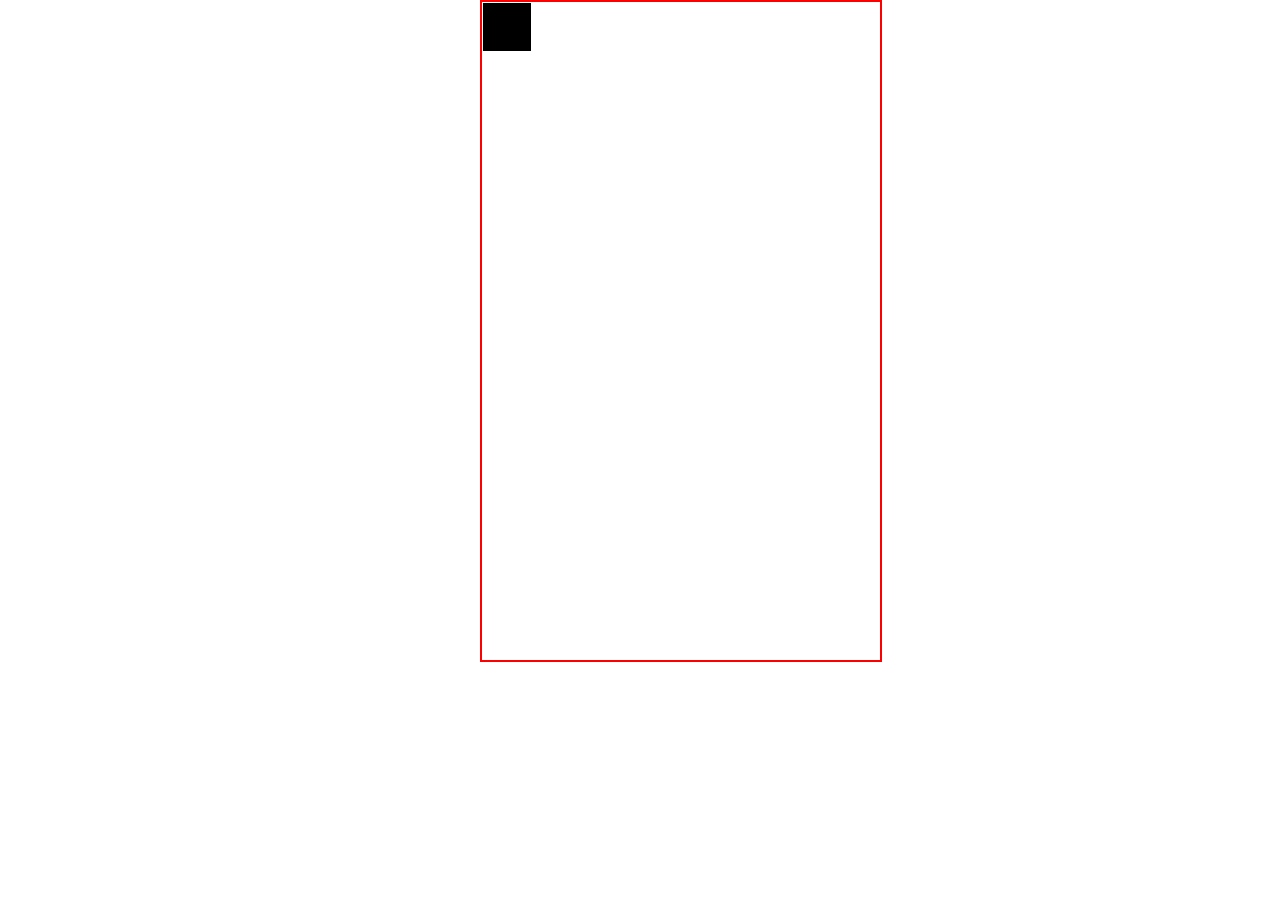
==== index.html @ b33034b0 "俄罗斯方块" ====
<!DOCTYPE html>
<html lang="zh">
<head>
<meta charset="utf-8">
<meta http-equiv="X-UA-Compatible" content="IE=edge">
<meta name="viewport" content="width=device-width, initial-scale=1">
<title>demo bootstrap</title>
<!-- Bootstrap -->
<link href="css/bootstrap.css" rel="stylesheet">
<link href="css/main.css" rel="stylesheet" type="text/css">
</head>
<body>
  

    <div class="box">
      <div id="moveBox"></div>
    </div>



<script src="js/jquery-1.11.3.min.js"></script> 
<script src="js/popper.min.js"></script>
<script src="js/bootstrap.js"></script>
<script src="./js/ietris.js"></script>
</body>
</html>
---- css/main.css ----
.box {
    width: 402px;
    height: 662px;
    position: absolute;
    margin-left: 480px;
    border: 2px red solid;
}
#moveBox {
    width: 50px;
    height: 50px;
    border: 1px #fff solid;
    background: #000;
    position: absolute;
}
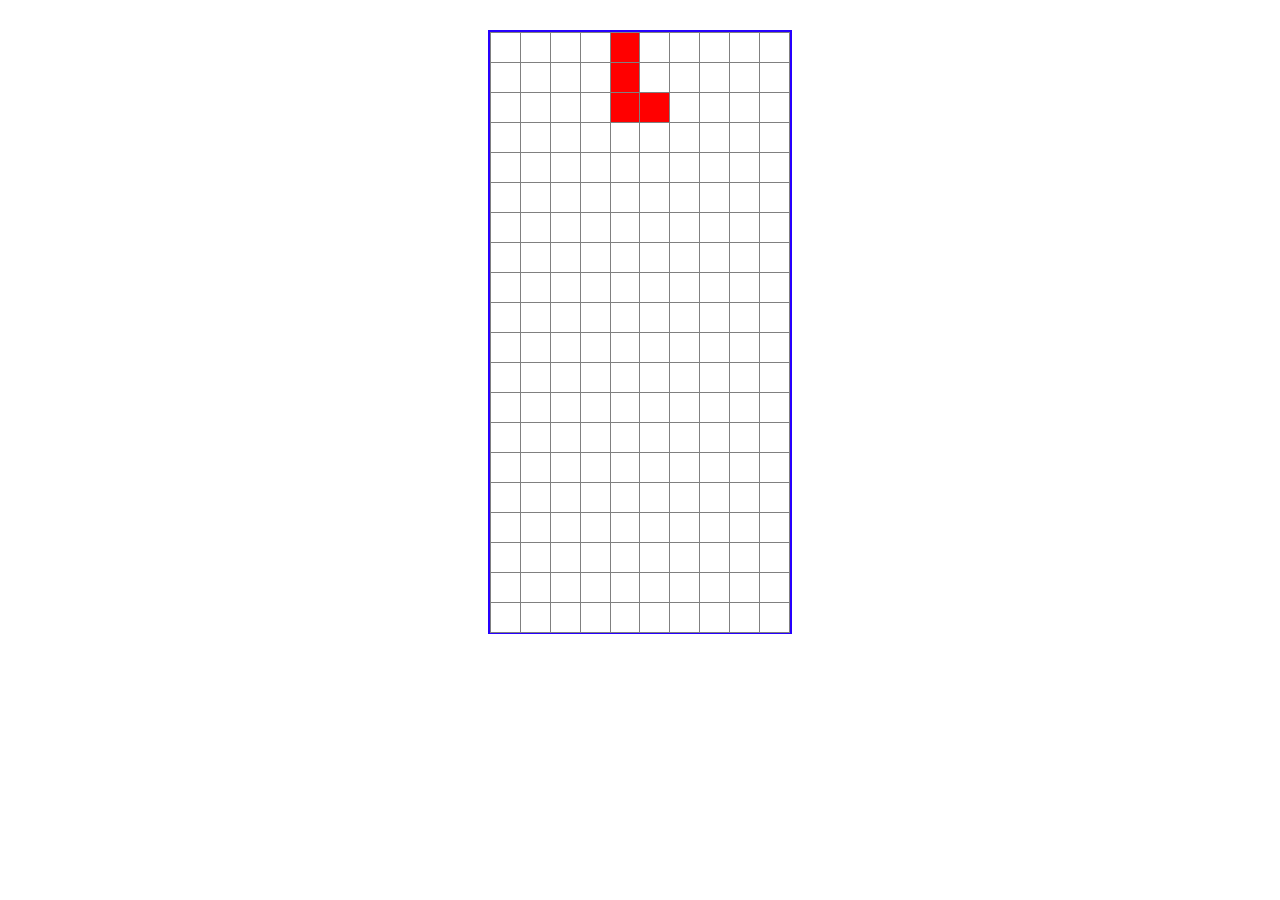
==== commit 2b00f61b: "移动、生成" ====
--- a/index.html
+++ b/index.html
@@ -4,7 +4,7 @@
 <meta charset="utf-8">
 <meta http-equiv="X-UA-Compatible" content="IE=edge">
 <meta name="viewport" content="width=device-width, initial-scale=1">
-<title>demo bootstrap</title>
+<title>ietris</title>
 <!-- Bootstrap -->
 <link href="css/bootstrap.css" rel="stylesheet">
 <link href="css/main.css" rel="stylesheet" type="text/css">
@@ -13,7 +13,248 @@
   
 
     <div class="box">
-      <div id="moveBox"></div>
+      <table id="board" cellspacing=0 cellpadding=0 border=1>    
+        <tr>    
+            <td></td>    
+            <td></td>    
+            <td></td>    
+            <td></td>    
+            <td></td>    
+            <td></td>    
+            <td></td>    
+            <td></td>    
+            <td></td>    
+            <td></td>    
+        </tr>    
+        <tr>    
+            <td></td>    
+            <td></td>    
+            <td></td>    
+            <td></td>    
+            <td></td>    
+            <td></td>    
+            <td></td>    
+            <td></td>    
+            <td></td>    
+            <td></td>    
+        </tr>    
+        <tr>    
+            <td></td>    
+            <td></td>    
+            <td></td>    
+            <td></td>    
+            <td></td>    
+            <td></td>    
+            <td></td>    
+            <td></td>    
+            <td></td>    
+            <td></td>    
+        </tr>    
+        <tr>    
+            <td></td>    
+            <td></td>    
+            <td></td>    
+            <td></td>    
+            <td></td>    
+            <td></td>    
+            <td></td>    
+            <td></td>    
+            <td></td>    
+            <td></td>    
+        </tr>    
+        <tr>    
+            <td></td>    
+            <td></td>    
+            <td></td>    
+            <td></td>    
+            <td></td>    
+            <td></td>    
+            <td></td>    
+            <td></td>    
+            <td></td>    
+            <td></td>    
+        </tr>    
+        <tr>    
+            <td></td>    
+            <td></td>    
+            <td></td>    
+            <td></td>    
+            <td></td>    
+            <td></td>    
+            <td></td>    
+            <td></td>    
+            <td></td>    
+            <td></td>    
+        </tr>    
+        <tr>    
+            <td></td>    
+            <td></td>    
+            <td></td>    
+            <td></td>    
+            <td></td>    
+            <td></td>    
+            <td></td>    
+            <td></td>    
+            <td></td>    
+            <td></td>    
+        </tr>    
+        <tr>    
+            <td></td>    
+            <td></td>    
+            <td></td>    
+            <td></td>    
+            <td></td>    
+            <td></td>    
+            <td></td>    
+            <td></td>    
+            <td></td>    
+            <td></td>    
+        </tr>       
+        <tr>    
+            <td></td>    
+            <td></td>    
+            <td></td>    
+            <td></td>    
+            <td></td>    
+            <td></td>    
+            <td></td>    
+            <td></td>    
+            <td></td>    
+            <td></td>    
+        </tr>    
+        <tr>    
+            <td></td>    
+            <td></td>    
+            <td></td>    
+            <td></td>    
+            <td></td>    
+            <td></td>    
+            <td></td>    
+            <td></td>    
+            <td></td>    
+            <td></td>    
+        </tr>    
+        <tr>    
+            <td></td>    
+            <td></td>    
+            <td></td>    
+            <td></td>    
+            <td></td>    
+            <td></td>    
+            <td></td>    
+            <td></td>    
+            <td></td>    
+            <td></td>    
+        </tr>    
+        <tr>    
+            <td></td>    
+            <td></td>    
+            <td></td>    
+            <td></td>    
+            <td></td>    
+            <td></td>    
+            <td></td>    
+            <td></td>    
+            <td></td>    
+            <td></td>    
+        </tr>    
+        <tr>    
+            <td></td>    
+            <td></td>    
+            <td></td>    
+            <td></td>    
+            <td></td>    
+            <td></td>    
+            <td></td>    
+            <td></td>    
+            <td></td>    
+            <td></td>    
+        </tr>    
+        <tr>    
+            <td></td>    
+            <td></td>    
+            <td></td>    
+            <td></td>    
+            <td></td>    
+            <td></td>    
+            <td></td>    
+            <td></td>    
+            <td></td>    
+            <td></td>    
+        </tr>    
+        <tr>    
+            <td></td>    
+            <td></td>    
+            <td></td>    
+            <td></td>    
+            <td></td>    
+            <td></td>    
+            <td></td>    
+            <td></td>    
+            <td></td>    
+            <td></td>    
+        </tr>    
+        <tr>    
+            <td></td>    
+            <td></td>    
+            <td></td>    
+            <td></td>    
+            <td></td>    
+            <td></td>    
+            <td></td>    
+            <td></td>    
+            <td></td>    
+            <td></td>    
+        </tr>    
+        <tr>    
+            <td></td>    
+            <td></td>    
+            <td></td>    
+            <td></td>    
+            <td></td>    
+            <td></td>    
+            <td></td>    
+            <td></td>    
+            <td></td>    
+            <td></td>    
+        </tr>    
+        <tr>    
+            <td></td>    
+            <td></td>    
+            <td></td>    
+            <td></td>    
+            <td></td>    
+            <td></td>    
+            <td></td>    
+            <td></td>    
+            <td></td>    
+            <td></td>    
+        </tr>    
+        <tr>    
+            <td></td>    
+            <td></td>    
+            <td></td>    
+            <td></td>    
+            <td></td>    
+            <td></td>    
+            <td></td>    
+            <td></td>    
+            <td></td>    
+            <td></td>    
+        </tr>    
+        <tr>    
+            <td></td>    
+            <td></td>    
+            <td></td>    
+            <td></td>    
+            <td></td>    
+            <td></td>    
+            <td></td>    
+            <td></td>    
+            <td></td>    
+            <td></td>    
+        </tr>    
+    </table>    
     </div>
 
 
--- a/css/main.css
+++ b/css/main.css
@@ -1,15 +1,14 @@
 
 .box {
-    width: 402px;
-    height: 662px;
-    position: absolute;
-    margin-left: 480px;
-    border: 2px red solid;
+    width: 304px;
+    height: 604px;
+    margin: 30px auto;
+    border: 2px rgb(38, 0, 255) solid;
 }
-#moveBox {
-    width: 50px;
-    height: 50px;
-    border: 1px #fff solid;
-    background: #000;
-    position: absolute;
-}+#board {
+    border-collapse:collapse;
+}
+#board tr td {
+    width: 30px;
+    height: 30px;
+}
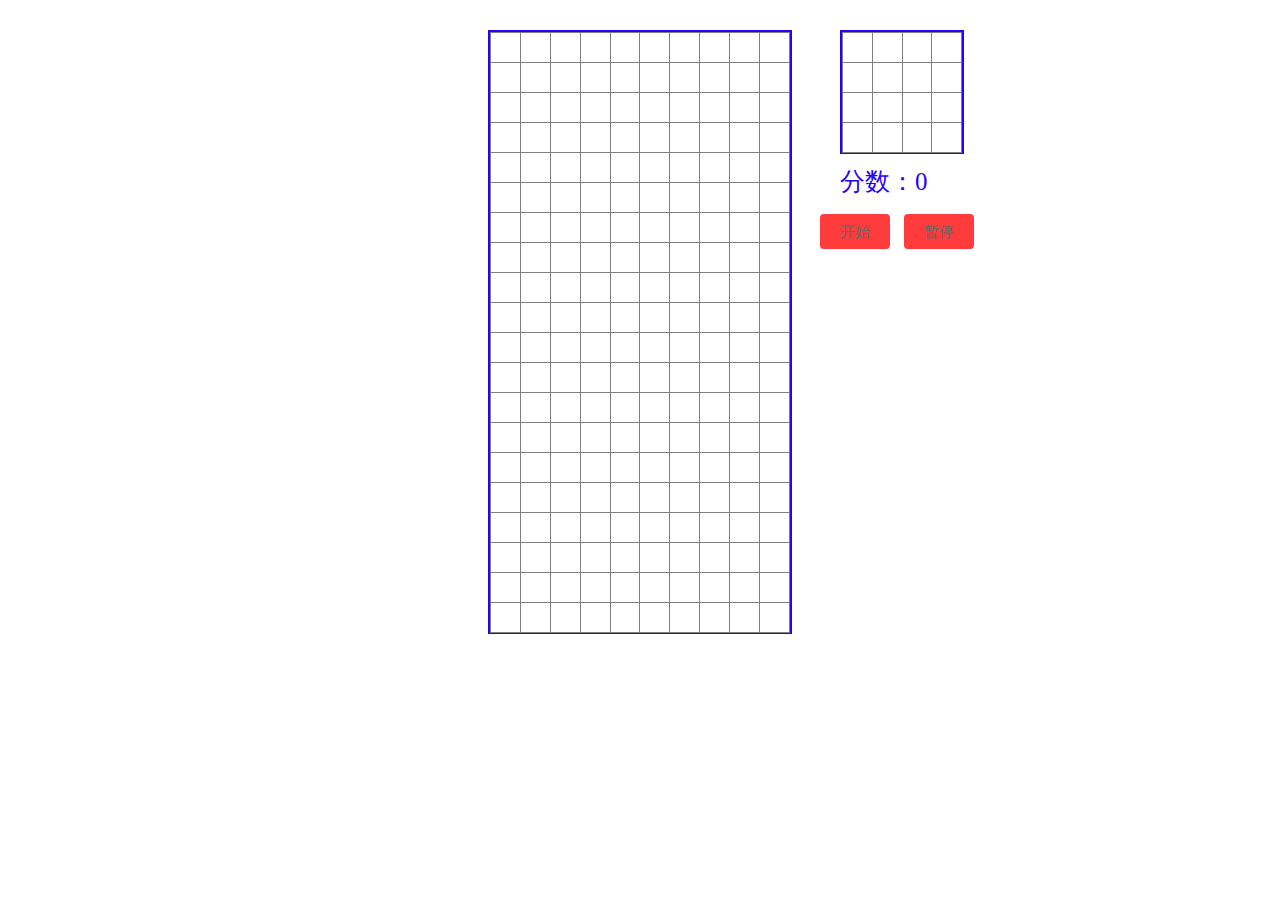
==== commit b6602a9b: "1、得分行消除和一行一分的计算分数；2、开始暂停控制按钮" ====
--- a/index.html
+++ b/index.html
@@ -11,7 +11,7 @@
 </head>
 <body>
   
-
+<div class="container">
     <div class="box">
       <table id="board" cellspacing=0 cellpadding=0 border=1>    
         <tr>    
@@ -254,8 +254,43 @@
             <td></td>    
             <td></td>    
         </tr>    
-    </table>    
+      </table>    
     </div>
+    <div class="boxLeft">
+        <table id="board" cellspacing=0 cellpadding=0 border=1>
+            <tr>    
+                <td></td>    
+                <td></td>    
+                <td></td>    
+                <td></td>          
+            </tr>  
+            <tr>    
+                <td></td>    
+                <td></td>    
+                <td></td>    
+                <td></td>          
+            </tr>  
+            <tr>    
+                <td></td>    
+                <td></td>    
+                <td></td>    
+                <td></td>          
+            </tr>  
+            <tr>    
+                <td></td>    
+                <td></td>    
+                <td></td>    
+                <td></td>          
+            </tr>  
+        </table>
+    </div>
+    <span id="printScore">分数：0</span>
+    <div id="controlBtn">
+        <button class="btn" onclick="start()"> 开始</button>
+        <button class="btn" onclick="stop()"> 暂停</button>
+    </div>
+</div>
+    
 
 
 
--- a/css/main.css
+++ b/css/main.css
@@ -3,6 +3,14 @@
     width: 304px;
     height: 604px;
     margin: 30px auto;
+    border: 2px rgb(38, 0, 255) solid;
+}
+
+.boxLeft {
+    width: 124px;
+    height: 124px;
+    position: absolute;
+    margin: -634px 770px;
     border: 2px rgb(38, 0, 255) solid;
 }
 #board {
@@ -12,3 +20,31 @@
     width: 30px;
     height: 30px;
 }
+#printScore {
+    position: absolute;
+    margin: -500px 770px;
+    width: 120px;
+    color: rgb(38, 0, 255);
+    font-size: 25px;
+    font-family: 黑体;
+}
+#controlBtn {
+    position: absolute;
+    margin: -450px 740px;
+    width: 190px;
+}
+.btn {
+    background: rgb(255, 59, 59);
+    color: rgb(102, 102, 102);
+    margin-left: 10px;
+    font-size: 15px;
+    width: 70px
+}
+
+.btn:hover {
+    background: rgb(102, 102, 102);
+    color: rgb(255, 59, 59);
+    -moz-box-shadow: 5px 5px 7px #333333;
+    -webkit-box-shadow: 5px 5px 7px #333333;
+    box-shadow: 5px 5px 7px #333333;
+}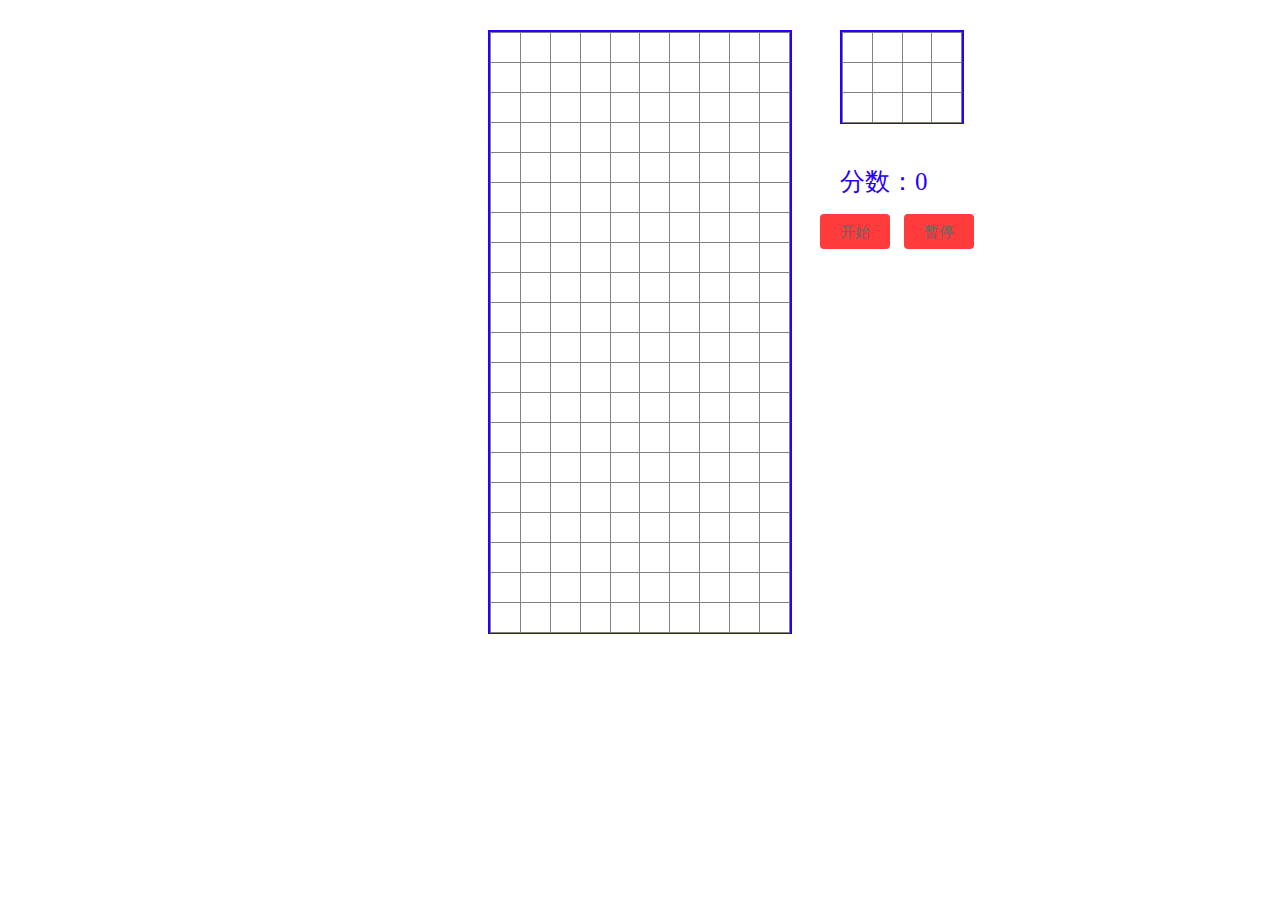
==== commit 99050760: "全部功能实现（无数据重置按钮）" ====
--- a/index.html
+++ b/index.html
@@ -257,13 +257,7 @@
       </table>    
     </div>
     <div class="boxLeft">
-        <table id="board" cellspacing=0 cellpadding=0 border=1>
-            <tr>    
-                <td></td>    
-                <td></td>    
-                <td></td>    
-                <td></td>          
-            </tr>  
+        <table id="previewBoard" cellspacing=0 cellpadding=0 border=1>
             <tr>    
                 <td></td>    
                 <td></td>    
--- a/css/main.css
+++ b/css/main.css
@@ -8,7 +8,7 @@
 
 .boxLeft {
     width: 124px;
-    height: 124px;
+    height: 94px;
     position: absolute;
     margin: -634px 770px;
     border: 2px rgb(38, 0, 255) solid;
@@ -17,6 +17,13 @@
     border-collapse:collapse;
 }
 #board tr td {
+    width: 30px;
+    height: 30px;
+}
+#previewBoard {
+    border-collapse:collapse;
+}
+#previewBoard tr td {
     width: 30px;
     height: 30px;
 }
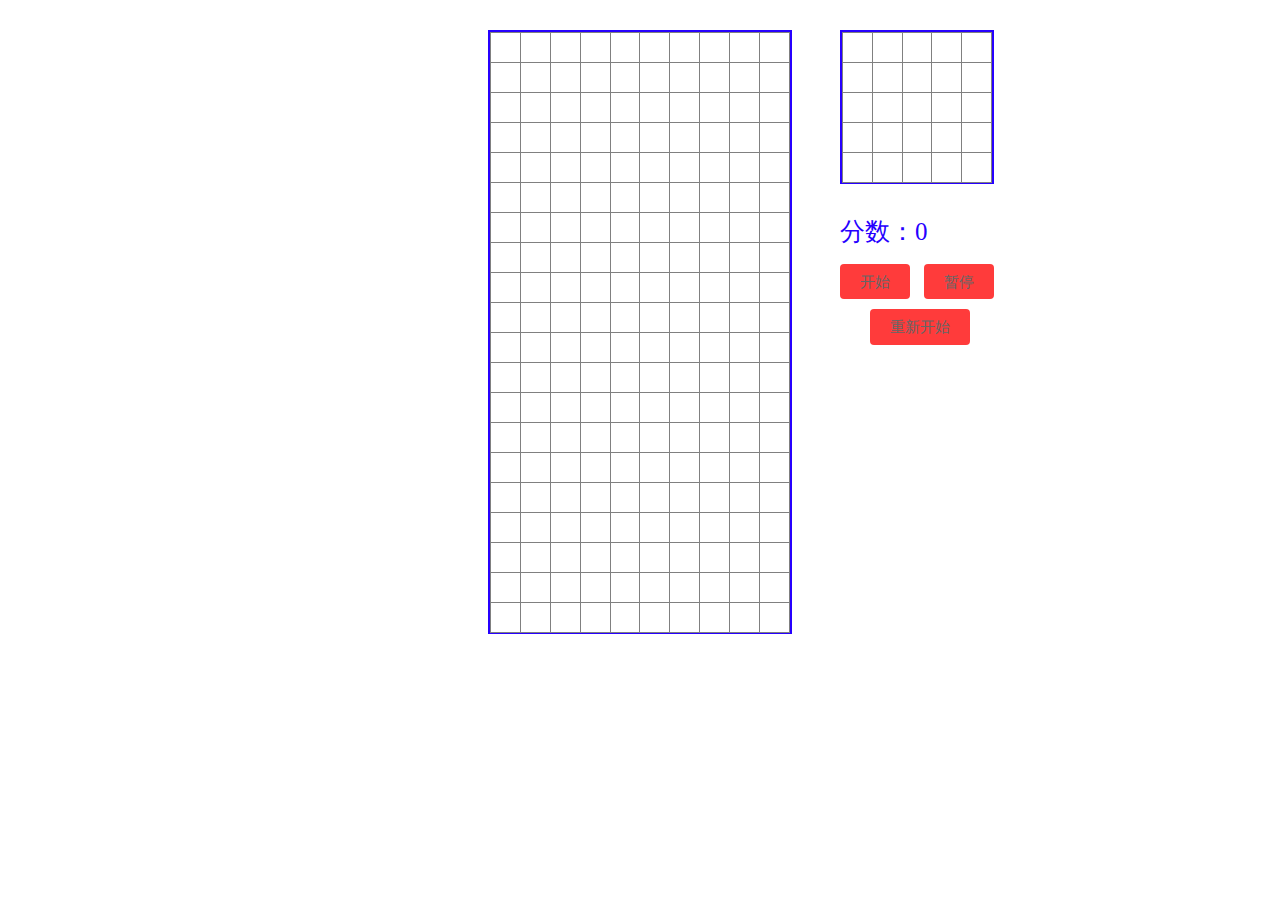
==== commit 706569bf: "预览界面调整、添加重新开始按钮" ====
--- a/index.html
+++ b/index.html
@@ -263,17 +263,34 @@
                 <td></td>    
                 <td></td>    
                 <td></td>          
-            </tr>  
-            <tr>    
-                <td></td>    
-                <td></td>    
-                <td></td>    
-                <td></td>          
-            </tr>  
-            <tr>    
-                <td></td>    
-                <td></td>    
-                <td></td>    
+                <td></td>          
+            </tr>  
+            <tr>    
+                <td></td>    
+                <td></td>    
+                <td></td>    
+                <td></td>          
+                <td></td>          
+            </tr>  
+            <tr>    
+                <td></td>    
+                <td></td>    
+                <td></td>    
+                <td></td>          
+                <td></td>          
+            </tr>  
+            <tr>    
+                <td></td>    
+                <td></td>    
+                <td></td>    
+                <td></td>          
+                <td></td>          
+            </tr>  
+            <tr>    
+                <td></td>    
+                <td></td>    
+                <td></td>    
+                <td></td>          
                 <td></td>          
             </tr>  
         </table>
@@ -282,6 +299,7 @@
     <div id="controlBtn">
         <button class="btn" onclick="start()"> 开始</button>
         <button class="btn" onclick="stop()"> 暂停</button>
+        <button class="btn" style="width: 100px;margin: 10px 40px;" onclick="newStart()"> 重新开始</button>
     </div>
 </div>
     
--- a/css/main.css
+++ b/css/main.css
@@ -7,8 +7,8 @@
 }
 
 .boxLeft {
-    width: 124px;
-    height: 94px;
+    width: 154px;
+    height: 154px;
     position: absolute;
     margin: -634px 770px;
     border: 2px rgb(38, 0, 255) solid;
@@ -29,7 +29,7 @@
 }
 #printScore {
     position: absolute;
-    margin: -500px 770px;
+    margin: -450px 770px;
     width: 120px;
     color: rgb(38, 0, 255);
     font-size: 25px;
@@ -37,7 +37,7 @@
 }
 #controlBtn {
     position: absolute;
-    margin: -450px 740px;
+    margin: -400px 760px;
     width: 190px;
 }
 .btn {
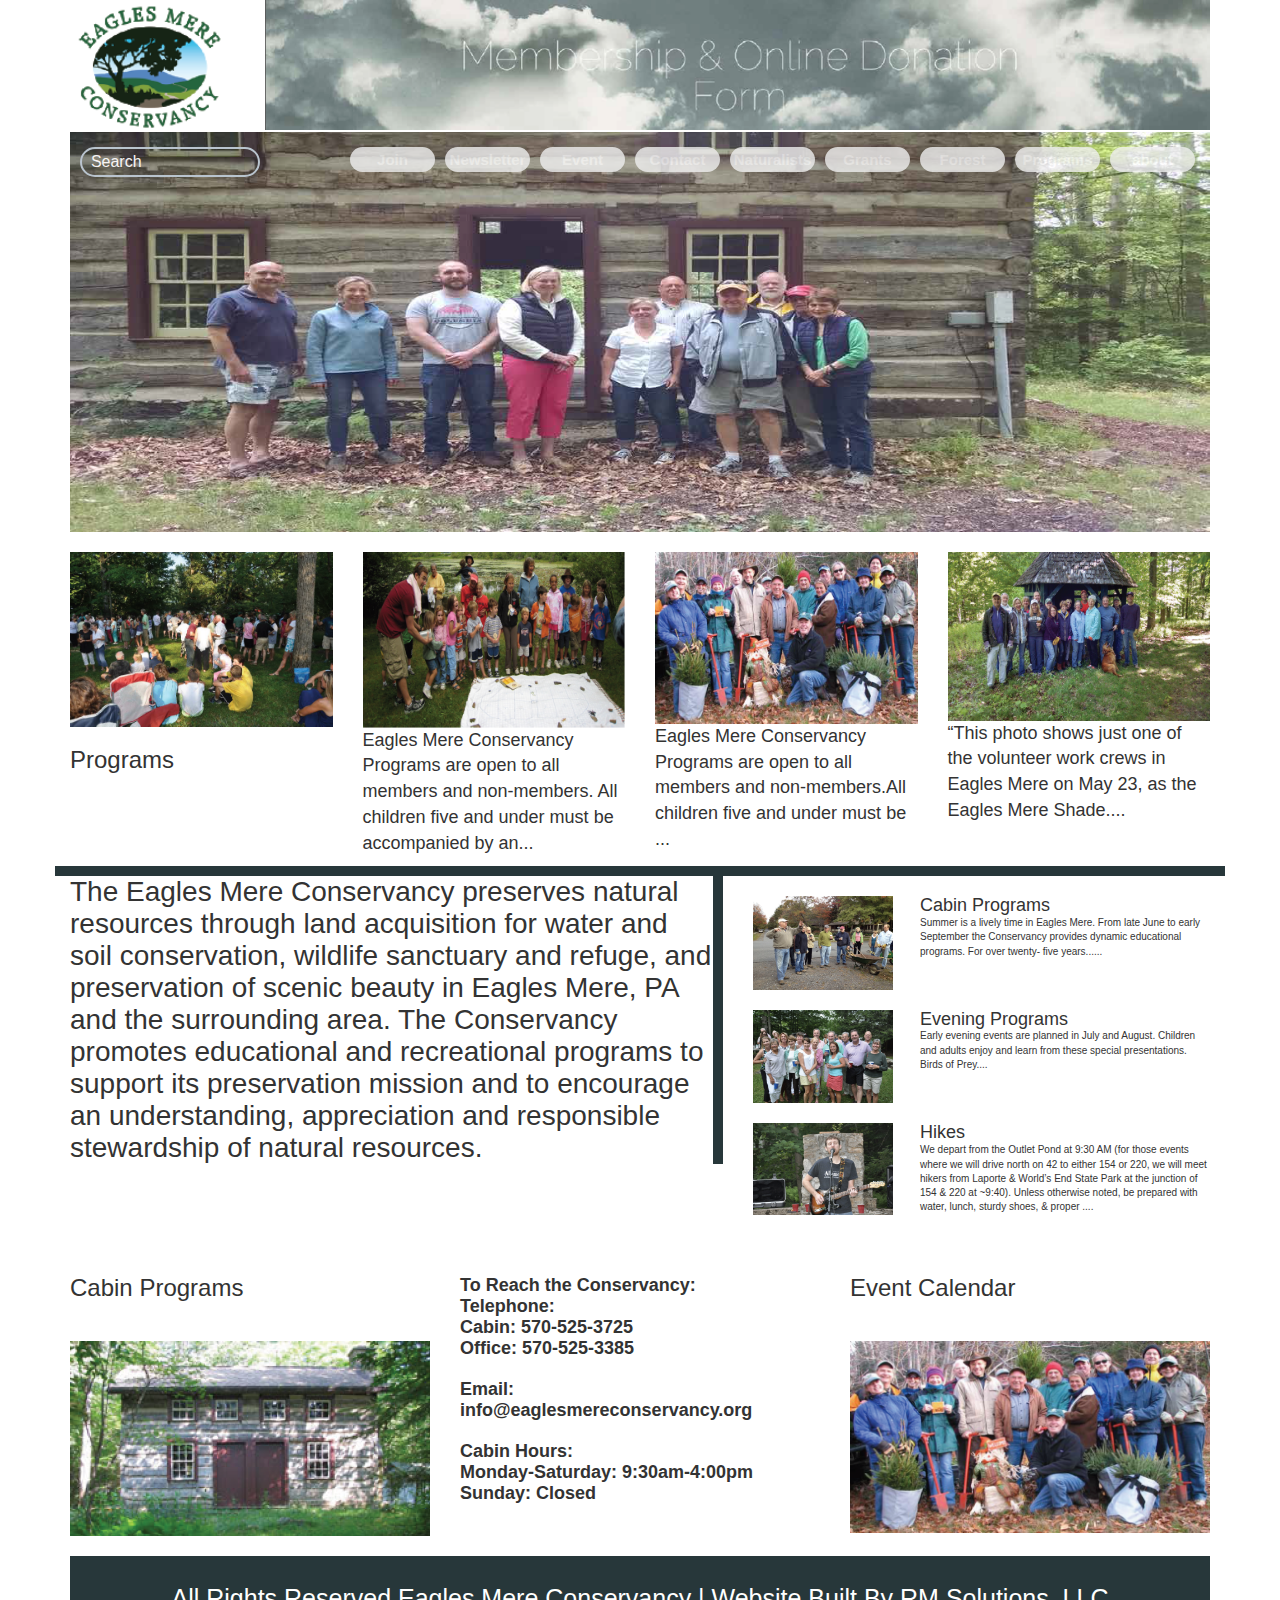
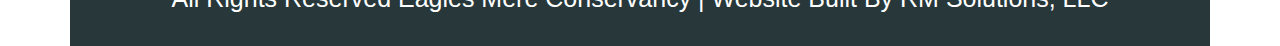
==== commit 6ea47544: "第一次" ====
--- a/index.html
+++ b/index.html
@@ -1,314 +1,158 @@
 <!DOCTYPE html>
-<html lang="zh">
+<html lang="en">
 <head>
 <meta charset="utf-8">
 <meta http-equiv="X-UA-Compatible" content="IE=edge">
 <meta name="viewport" content="width=device-width, initial-scale=1">
-<title>ietris</title>
+<title>Membership&Online Donation Form</title>
 <!-- Bootstrap -->
+<link href="css/main.css" rel="stylesheet" type="text/css">
 <link href="css/bootstrap.css" rel="stylesheet">
-<link href="css/main.css" rel="stylesheet" type="text/css">
+
 </head>
 <body>
-  
-<div class="container">
-    <div class="box">
-      <table id="board" cellspacing=0 cellpadding=0 border=1>    
-        <tr>    
-            <td></td>    
-            <td></td>    
-            <td></td>    
-            <td></td>    
-            <td></td>    
-            <td></td>    
-            <td></td>    
-            <td></td>    
-            <td></td>    
-            <td></td>    
-        </tr>    
-        <tr>    
-            <td></td>    
-            <td></td>    
-            <td></td>    
-            <td></td>    
-            <td></td>    
-            <td></td>    
-            <td></td>    
-            <td></td>    
-            <td></td>    
-            <td></td>    
-        </tr>    
-        <tr>    
-            <td></td>    
-            <td></td>    
-            <td></td>    
-            <td></td>    
-            <td></td>    
-            <td></td>    
-            <td></td>    
-            <td></td>    
-            <td></td>    
-            <td></td>    
-        </tr>    
-        <tr>    
-            <td></td>    
-            <td></td>    
-            <td></td>    
-            <td></td>    
-            <td></td>    
-            <td></td>    
-            <td></td>    
-            <td></td>    
-            <td></td>    
-            <td></td>    
-        </tr>    
-        <tr>    
-            <td></td>    
-            <td></td>    
-            <td></td>    
-            <td></td>    
-            <td></td>    
-            <td></td>    
-            <td></td>    
-            <td></td>    
-            <td></td>    
-            <td></td>    
-        </tr>    
-        <tr>    
-            <td></td>    
-            <td></td>    
-            <td></td>    
-            <td></td>    
-            <td></td>    
-            <td></td>    
-            <td></td>    
-            <td></td>    
-            <td></td>    
-            <td></td>    
-        </tr>    
-        <tr>    
-            <td></td>    
-            <td></td>    
-            <td></td>    
-            <td></td>    
-            <td></td>    
-            <td></td>    
-            <td></td>    
-            <td></td>    
-            <td></td>    
-            <td></td>    
-        </tr>    
-        <tr>    
-            <td></td>    
-            <td></td>    
-            <td></td>    
-            <td></td>    
-            <td></td>    
-            <td></td>    
-            <td></td>    
-            <td></td>    
-            <td></td>    
-            <td></td>    
-        </tr>       
-        <tr>    
-            <td></td>    
-            <td></td>    
-            <td></td>    
-            <td></td>    
-            <td></td>    
-            <td></td>    
-            <td></td>    
-            <td></td>    
-            <td></td>    
-            <td></td>    
-        </tr>    
-        <tr>    
-            <td></td>    
-            <td></td>    
-            <td></td>    
-            <td></td>    
-            <td></td>    
-            <td></td>    
-            <td></td>    
-            <td></td>    
-            <td></td>    
-            <td></td>    
-        </tr>    
-        <tr>    
-            <td></td>    
-            <td></td>    
-            <td></td>    
-            <td></td>    
-            <td></td>    
-            <td></td>    
-            <td></td>    
-            <td></td>    
-            <td></td>    
-            <td></td>    
-        </tr>    
-        <tr>    
-            <td></td>    
-            <td></td>    
-            <td></td>    
-            <td></td>    
-            <td></td>    
-            <td></td>    
-            <td></td>    
-            <td></td>    
-            <td></td>    
-            <td></td>    
-        </tr>    
-        <tr>    
-            <td></td>    
-            <td></td>    
-            <td></td>    
-            <td></td>    
-            <td></td>    
-            <td></td>    
-            <td></td>    
-            <td></td>    
-            <td></td>    
-            <td></td>    
-        </tr>    
-        <tr>    
-            <td></td>    
-            <td></td>    
-            <td></td>    
-            <td></td>    
-            <td></td>    
-            <td></td>    
-            <td></td>    
-            <td></td>    
-            <td></td>    
-            <td></td>    
-        </tr>    
-        <tr>    
-            <td></td>    
-            <td></td>    
-            <td></td>    
-            <td></td>    
-            <td></td>    
-            <td></td>    
-            <td></td>    
-            <td></td>    
-            <td></td>    
-            <td></td>    
-        </tr>    
-        <tr>    
-            <td></td>    
-            <td></td>    
-            <td></td>    
-            <td></td>    
-            <td></td>    
-            <td></td>    
-            <td></td>    
-            <td></td>    
-            <td></td>    
-            <td></td>    
-        </tr>    
-        <tr>    
-            <td></td>    
-            <td></td>    
-            <td></td>    
-            <td></td>    
-            <td></td>    
-            <td></td>    
-            <td></td>    
-            <td></td>    
-            <td></td>    
-            <td></td>    
-        </tr>    
-        <tr>    
-            <td></td>    
-            <td></td>    
-            <td></td>    
-            <td></td>    
-            <td></td>    
-            <td></td>    
-            <td></td>    
-            <td></td>    
-            <td></td>    
-            <td></td>    
-        </tr>    
-        <tr>    
-            <td></td>    
-            <td></td>    
-            <td></td>    
-            <td></td>    
-            <td></td>    
-            <td></td>    
-            <td></td>    
-            <td></td>    
-            <td></td>    
-            <td></td>    
-        </tr>    
-        <tr>    
-            <td></td>    
-            <td></td>    
-            <td></td>    
-            <td></td>    
-            <td></td>    
-            <td></td>    
-            <td></td>    
-            <td></td>    
-            <td></td>    
-            <td></td>    
-        </tr>    
-      </table>    
+
+  <div class="container">
+      <!-- top  -->
+    <div class="row">
+      <div class="col-lg-2">
+        <img src="./images/top_left.png" style="height: 100%; width: 100%;">
+      </div>
+      <div class="col-lg-10">
+        <img src="./images/top.png" style="height: 130px; width: 100%;">
+      </div>
     </div>
-    <div class="boxLeft">
-        <table id="previewBoard" cellspacing=0 cellpadding=0 border=1>
-            <tr>    
-                <td></td>    
-                <td></td>    
-                <td></td>    
-                <td></td>          
-                <td></td>          
-            </tr>  
-            <tr>    
-                <td></td>    
-                <td></td>    
-                <td></td>    
-                <td></td>          
-                <td></td>          
-            </tr>  
-            <tr>    
-                <td></td>    
-                <td></td>    
-                <td></td>    
-                <td></td>          
-                <td></td>          
-            </tr>  
-            <tr>    
-                <td></td>    
-                <td></td>    
-                <td></td>    
-                <td></td>          
-                <td></td>          
-            </tr>  
-            <tr>    
-                <td></td>    
-                <td></td>    
-                <td></td>    
-                <td></td>          
-                <td></td>          
-            </tr>  
-        </table>
+    <!-- mid -->
+    <div class="row">
+        <div class="col-lg-12">
+            <input type="text" id="index_search" value="  Search">
+            <ul id="index_ul">
+                <li><a href="./html/page6.html"><button type="button" id="index_btn">Join</button></a></li>
+                <li><a href="./html/page7.html"><button type="button" id="index_btn">Newsletter</button></a></li>
+                <li><a href="./html/page9.html"><button type="button" id="index_btn">Event</button></a></li>
+                <li><a href="./html/page8.html"><button type="button" id="index_btn">Contact</button></a></li>
+                <li><a href="./html/page10.html"><button type="button" id="index_btn">Naturalists</button></a></li>
+                <li><a href="./html/page5.html"><button type="button" id="index_btn">Grants</button></a></li>
+                <li><a href="./html/page3.html"><button type="button" id="index_btn">Forest</button></a></li>
+                <li><a href="./html/page4.html"><button type="button" id="index_btn">Programs</button></a></li>
+                <li><a href="./html/page2.html"><button type="button" id="index_btn">about</button></a></li>
+            </ul>
+            <img src="./images/index/mid_pic.png" style="height: 400px; width: 100%;">
+        </div>
     </div>
-    <span id="printScore">分数：0</span>
-    <div id="controlBtn">
-        <button class="btn" onclick="start()"> 开始</button>
-        <button class="btn" onclick="stop()"> 暂停</button>
-        <button class="btn" style="width: 100px;margin: 10px 40px;" onclick="newStart()"> 重新开始</button>
+    <!-- 4 mid_pics -->
+    <div class="row" id="mid_pic">
+        <div class="col-lg-3">
+            <img src="./images/index/mid_1.png">
+            <h3>Programs</h3>
+        </div>
+        <div class="col-lg-3">
+            <img src="./images/index/mid_2.png">
+            <p>Eagles Mere Conservancy Programs
+                    are open to all members and
+                    non-members. All children five and
+                    under must be accompanied by an...</p>
+        </div>
+        <div class="col-lg-3">
+            <img src="./images/index/mid_3.png">
+            <p>Eagles Mere Conservancy Programs
+                    are open to all members and
+                    non-members.All children five and
+                    under must be ...</p>
+        </div>
+        <div class="col-lg-3">
+            <img src="./images/index/mid_4.png">
+            <p>“This photo shows just one of the
+                    volunteer work crews in Eagles Mere
+                    on May 23, as the Eagles Mere
+                    Shade....</p>
+        </div>
     </div>
-</div>
-    
 
+    <!-- boder Text -->
+    <div class="row" id="midText">
+        <div class="col-lg-7">
+            <p id="mid_p">The Eagles Mere Conservancy preserves natural
+                    resources through land acquisition for water and
+                    soil conservation, wildlife sanctuary and refuge,
+                    and preservation of scenic beauty in Eagles
+                    Mere, PA and the surrounding area. The Conservancy
+                    promotes educational and recreational
+                    programs to support its preservation mission
+                    and to encourage an understanding, appreciation
+                    and responsible stewardship of natural resources.</p>
+        </div>
+        <div class="col-lg-5">
+            <ul id="mindText_ul">
+                <li>
+                    <img src="./images/index/ul_1.png">
+                    <div>
+                      <h4>Cabin Programs</h4>
+                        <p>Summer is a lively time in Eagles Mere. From late
+                            June to early September the Conservancy provides
+                            dynamic educational programs. For over twenty-
+                            five years......</p>  
+                    </div>
+                </li>
+                <li>
+                    <img src="./images/index/ul_2.png">
+                    <div>
+                       <h4>Evening Programs</h4>
+                        <p>Early evening events are planned in July and
+                            August. Children and adults enjoy and learn from
+                            these special presentations. Birds of Prey....</p> 
+                    </div>
+                </li>
+                <li>
+                    <img src="./images/index/ul_3.png">
+                    <div>
+                        <h4>Hikes</h4>
+                        <p>We depart from the Outlet Pond at 9:30 AM (for
+                            those events where we will drive north on 42 to
+                            either 154 or 220, we will meet hikers from Laporte
+                            & World’s End State Park at the junction of 154 &
+                            220 at ~9:40). Unless otherwise noted, be prepared
+                            with water, lunch, sturdy shoes, & proper ....</p>
+                    </div> 
+                </li>
+            </ul>
+        </div>
+    </div>
 
+    <!-- footer 1 -->
+    <div class="row" id="footer1">
+        <div class="col-lg-4">
+            <h3>Cabin Programs</h3>
+            <img src="./images/index/footer1.png">
+        </div>
+        <div class="col-lg-4">
+            <br>
+                    <p>To Reach the Conservancy:</p>
+                    <p>Telephone:</p>
+                    <p>Cabin: 570-525-3725
+                    <p>Office: 570-525-3385</p>
+                    <br>
+                    <p>Email:</p>
+                    <p>info@eaglesmereconservancy.org</p>
+                    <br>
+                    <p>Cabin Hours:</p>
+                    <p>Monday-Saturday: 9:30am-4:00pm</p>
+                    <p>Sunday: Closed</p>
+        </div>
+        <div class="col-lg-4">
+            <h3>Event Calendar</h3>
+            <img src="./images/index/footer2.png">
+        </div>
+    </div>
+    <!-- footer2 -->
+    <div id="footer2">
+        <span>All Rights Reserved Eagles Mere Conservancy | Website Built By RM Solutions, LLC</span>
+    </div>
+
+  </div>
 
 <script src="js/jquery-1.11.3.min.js"></script> 
 <script src="js/popper.min.js"></script>
 <script src="js/bootstrap.js"></script>
-<script src="./js/ietris.js"></script>
 </body>
 </html>--- a/css/main.css
+++ b/css/main.css
@@ -1,57 +1,132 @@
-
-.box {
-    width: 304px;
-    height: 604px;
-    margin: 30px auto;
-    border: 2px rgb(38, 0, 255) solid;
+* {
+    padding: 0;
+    margin: 0;
 }
 
-.boxLeft {
-    width: 154px;
-    height: 154px;
+#index_search {
     position: absolute;
-    margin: -634px 770px;
-    border: 2px rgb(38, 0, 255) solid;
-}
-#board {
-    border-collapse:collapse;
-}
-#board tr td {
-    width: 30px;
+    margin-top: 15px;
+    margin-left: 10px;
+    width: 180px;
     height: 30px;
-}
-#previewBoard {
-    border-collapse:collapse;
-}
-#previewBoard tr td {
-    width: 30px;
-    height: 30px;
-}
-#printScore {
-    position: absolute;
-    margin: -450px 770px;
-    width: 120px;
-    color: rgb(38, 0, 255);
-    font-size: 25px;
-    font-family: 黑体;
-}
-#controlBtn {
-    position: absolute;
-    margin: -400px 760px;
-    width: 190px;
-}
-.btn {
-    background: rgb(255, 59, 59);
-    color: rgb(102, 102, 102);
-    margin-left: 10px;
-    font-size: 15px;
-    width: 70px
+    border: 2px solid #B9C4CE;
+    border-radius: 15px;
+    background-color:transparent;
+    outline:none;
+    color: #f7f4f4; 
+    font-size: 16px;
 }
 
-.btn:hover {
-    background: rgb(102, 102, 102);
-    color: rgb(255, 59, 59);
-    -moz-box-shadow: 5px 5px 7px #333333;
-    -webkit-box-shadow: 5px 5px 7px #333333;
-    box-shadow: 5px 5px 7px #333333;
-}+#index_ul{
+    position: absolute;
+    margin-left: 270px;
+    /* margin-right: 10px; */
+}
+#index_ul li{
+    list-style:none; /* 将默认的列表符号去掉 */
+    float: left;
+    margin-left: 10px;
+}
+#index_btn {
+    margin-top: 15px;
+    border-radius: 15px;
+    font: 1em sans-serif;
+    color: #fff;
+    font-size: 15px;
+    font-weight:550;
+    border: none;
+    width: 85px;
+    height: 25px;
+    opacity:0.8;
+    outline:none;
+    font-weight:blod;
+}
+#mid_pic {
+    margin-top: 20px;
+}
+#mid_pic div img{
+    width: 100%;
+    height: 100%;
+}
+#mid_pic div p{
+    font-size: 18px;
+    font-weight:blod;
+}
+
+#midText {
+    border-top: 10px solid #27373A;
+}
+#mid_p{
+    font: 28px sans-serif;
+    border-right: 10px solid #27373A;
+}
+#mindText_ul li{
+    list-style:none; /* 将默认的列表符号去掉 */
+    padding:0; /* 将默认的内边距去掉 */
+    margin:0; /* 将默认的外边距去掉 */
+    margin-top: 20px;
+}
+#mindText_ul li h4{
+    padding:0; /* 将默认的内边距去掉 */
+    margin:0; /* 将默认的外边距去掉 */
+}
+#mindText_ul li div{
+    width: 290px;
+    float: right;
+    font-size: 10px;
+}
+
+#mindText_ul li img{
+    width: 140px;
+}
+
+#footer1{
+    margin-top: 30px;
+}
+
+#footer1 div p{
+    font: 18px sans-serif;
+    margin: 0;
+    font-weight:600;
+}
+#footer1 img{
+    margin-top: 30px;
+    width: 360px;
+}
+
+#footer2 {
+    background: #27373A;
+    margin-top: 20px;
+    /* margin-bottom: 20px; */
+    height: 90px;
+    vertical-align:middle;
+    text-align:center;
+    padding-top: 25px;
+}
+#footer2 span {
+    color: #fff;
+    font-size: 25px;
+}
+
+
+
+
+
+
+
+
+
+
+
+
+
+
+
+
+
+
+
+
+
+
+
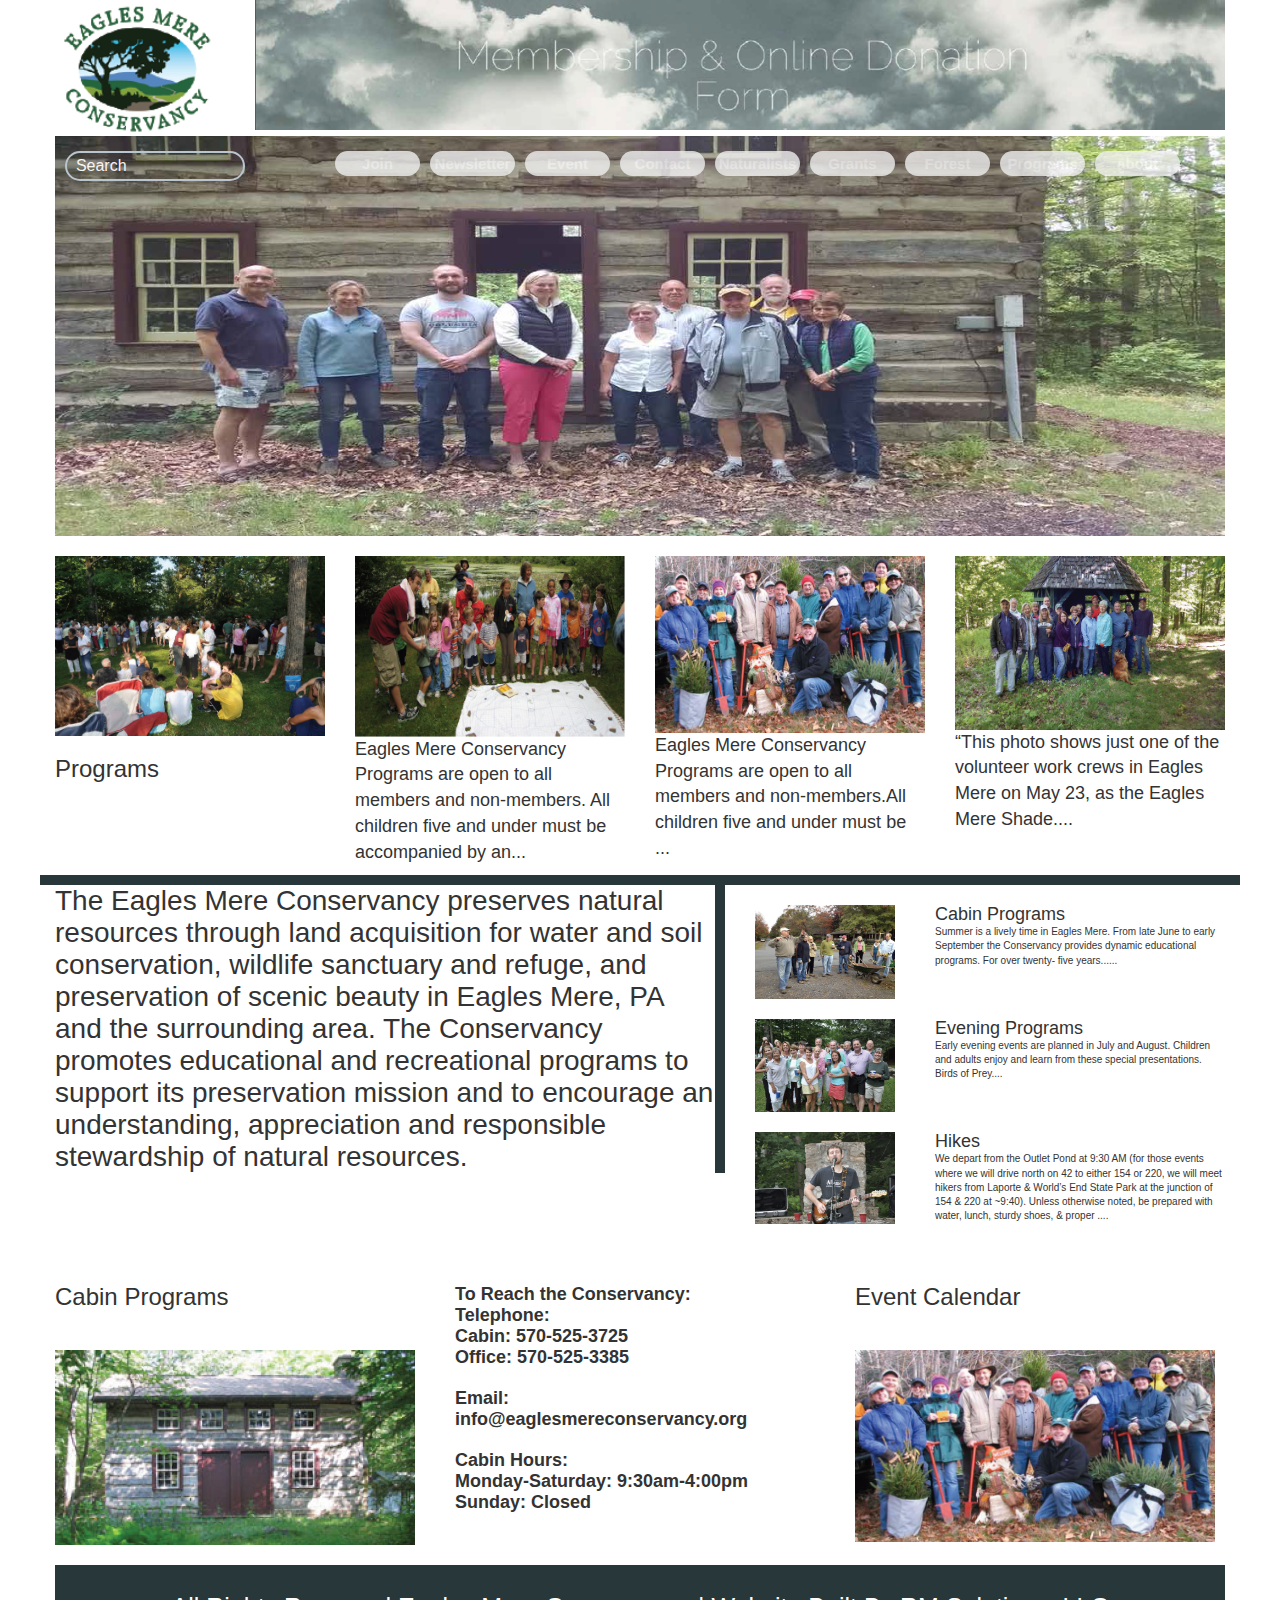
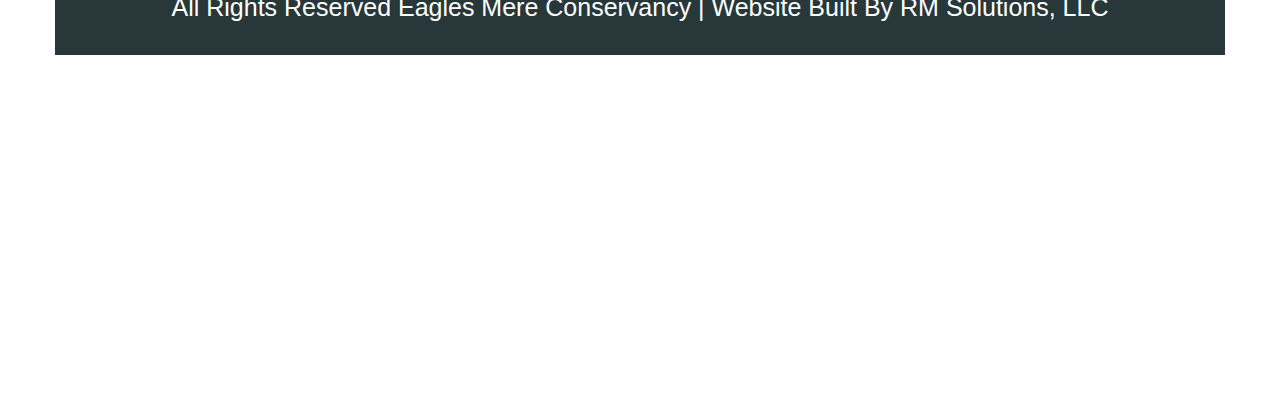
==== commit 0530c47c: "2" ====
--- a/index.html
+++ b/index.html
@@ -12,7 +12,7 @@
 </head>
 <body>
 
-  <div class="container">
+  <div class="container" style="width: 1200px; height: 2000px;">
       <!-- top  -->
     <div class="row">
       <div class="col-lg-2">
